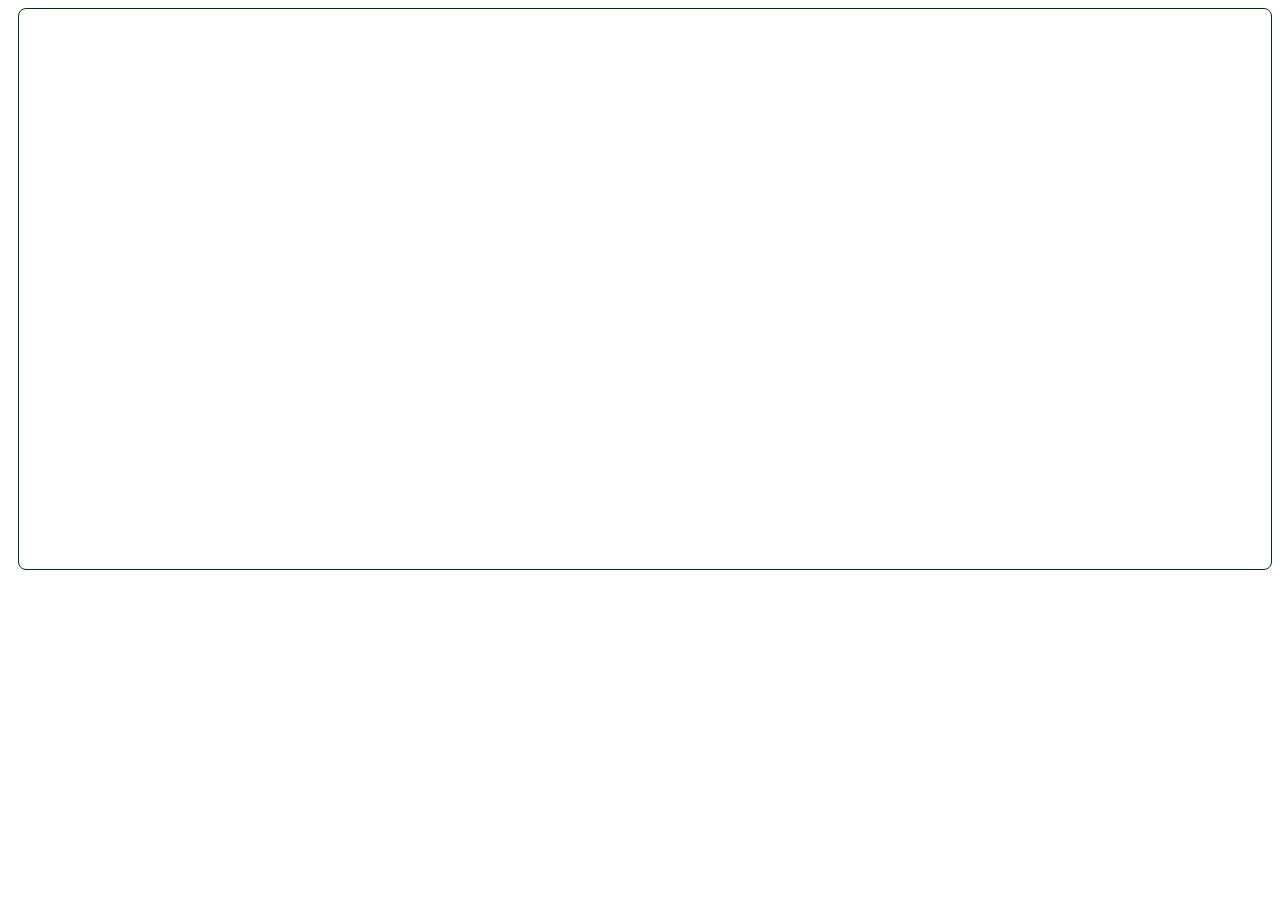
==== index.html @ 56a787e3 "jquery" ====
<!DOCTYPE html>
<html lang="ch-zn">
<head>
	<meat charset="utf-8">
	<title>基本信息</title>
	<link rel="stylesheet" type="text/css" href="../index.css">
</head>
<body>
	<div class="right-content">
		<h1>基本信息</h1>
	</div>
</body>
<script type="text/javascript" src="../lib/jquery-1.12.4.min.js"></script>
<script type="text/javascript" src="../index.js"></script>
</html>
---- index.css ----
/*导航栏样式*/
body{
	background-color: #666;
	color: #fff;
	background: url(image/background.jpg) no-repeat;
	background-size: cover;
	opacity: 1;
}

.indexMenu ul li{
	list-style: none;
	font-size: 20px;
	color: #fff;	
}

.indexMenu a{
	cursor: pointer;
	color: #fff;
	text-decoration: none;
	font-size: 20px;	
}

.indexMenu .closed{
	display: none;
}

.indexMenu .opend{
	display: block;
}

.indexMenu .parent-closed:before{
	content: "▶";
}

.indexMenu .parent-opend:before{
	content: "▷";
}

.main-container{
	display: flex;
}

.main-left{
	flex:2;
}

.main-right{
	flex:5;
}

.right-content{
	border: 1px solid #02300d;
	margin-left: 10px;
	border-radius: 8px;
	min-height: 560px;
}

.indexMenu{
	border: 1px solid #02300d;
	border-radius: 8px;
	min-height: 560px;
}

.main-container{
	margin: 10px;
}

.header{
	min-height: 60px;
	font-size: 22px;
	margin-bottom: -20px;
	text-align: center;
}

.footer{
	margin-left: 10px;
}

.list-item{
	border-top: 1px solid #02300d;
	margin-left: -40px;
}

.left-menu-group{
	margin-left: 0;
}

.child-module{
	margin-left: 40px;
}

.menu-li-active{
	background: linear-gradient(to bottom,#119637,#119637);
	background-color: #119637;
	border-radius: 5px;
}

.menu-li-active a{
	color:#000;
}

.menu-li{
	height: 30px;
	margin-bottom: 2px;
}

.menu-ul{
	margin-left: -60px;
}

.left-item{
	margin-left: 12px
}
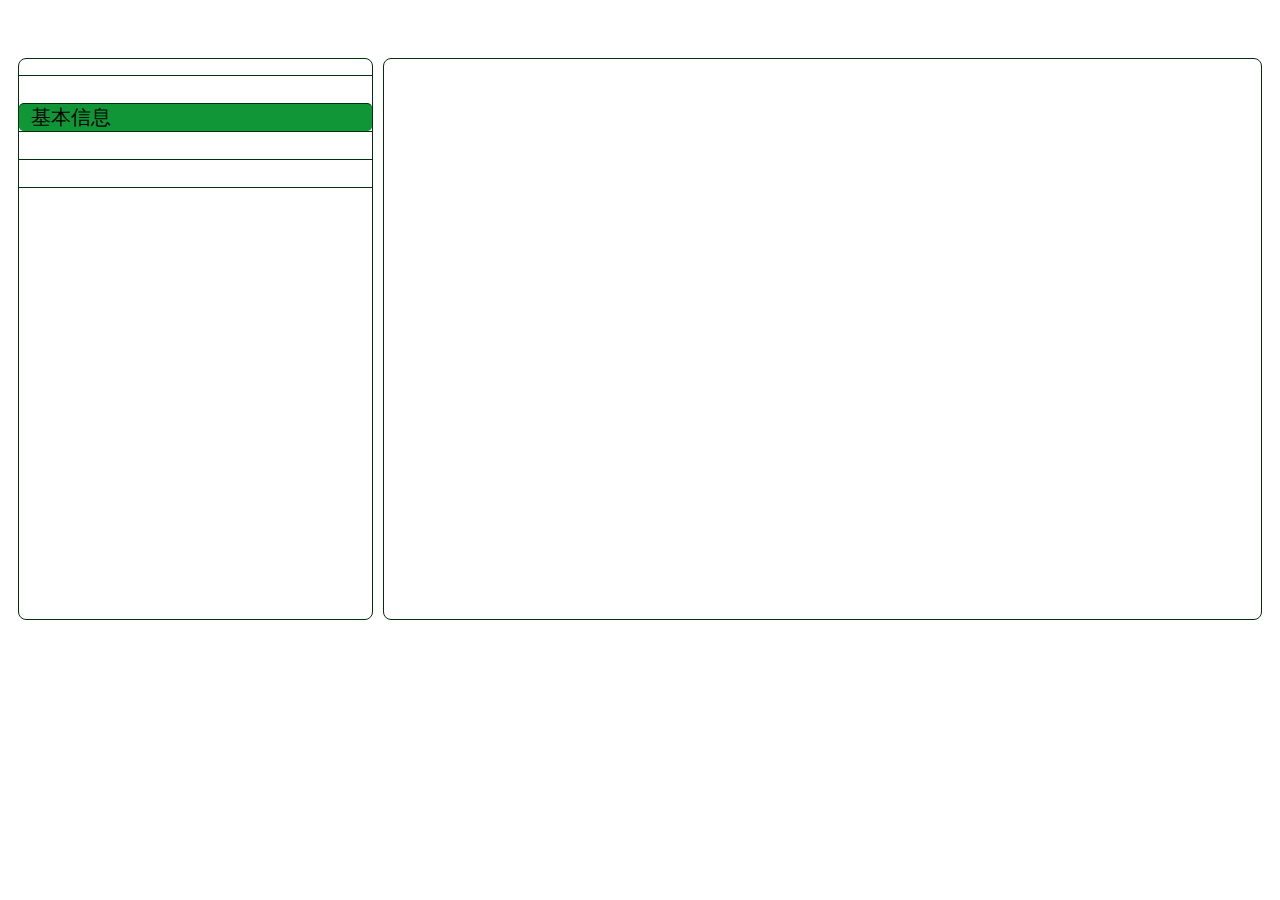
==== commit b7c48e13: "修改文件路径" ====
--- a/index.html
+++ b/index.html
@@ -10,6 +10,6 @@
 		<h1>基本信息</h1>
 	</div>
 </body>
-<script type="text/javascript" src="../lib/jquery-1.12.4.min.js"></script>
-<script type="text/javascript" src="../index.js"></script>
-</html>+<script type="text/javascript" src="jquery-1.12.4.min.js"></script>
+<script type="text/javascript" src="index.js"></script>
+</html>
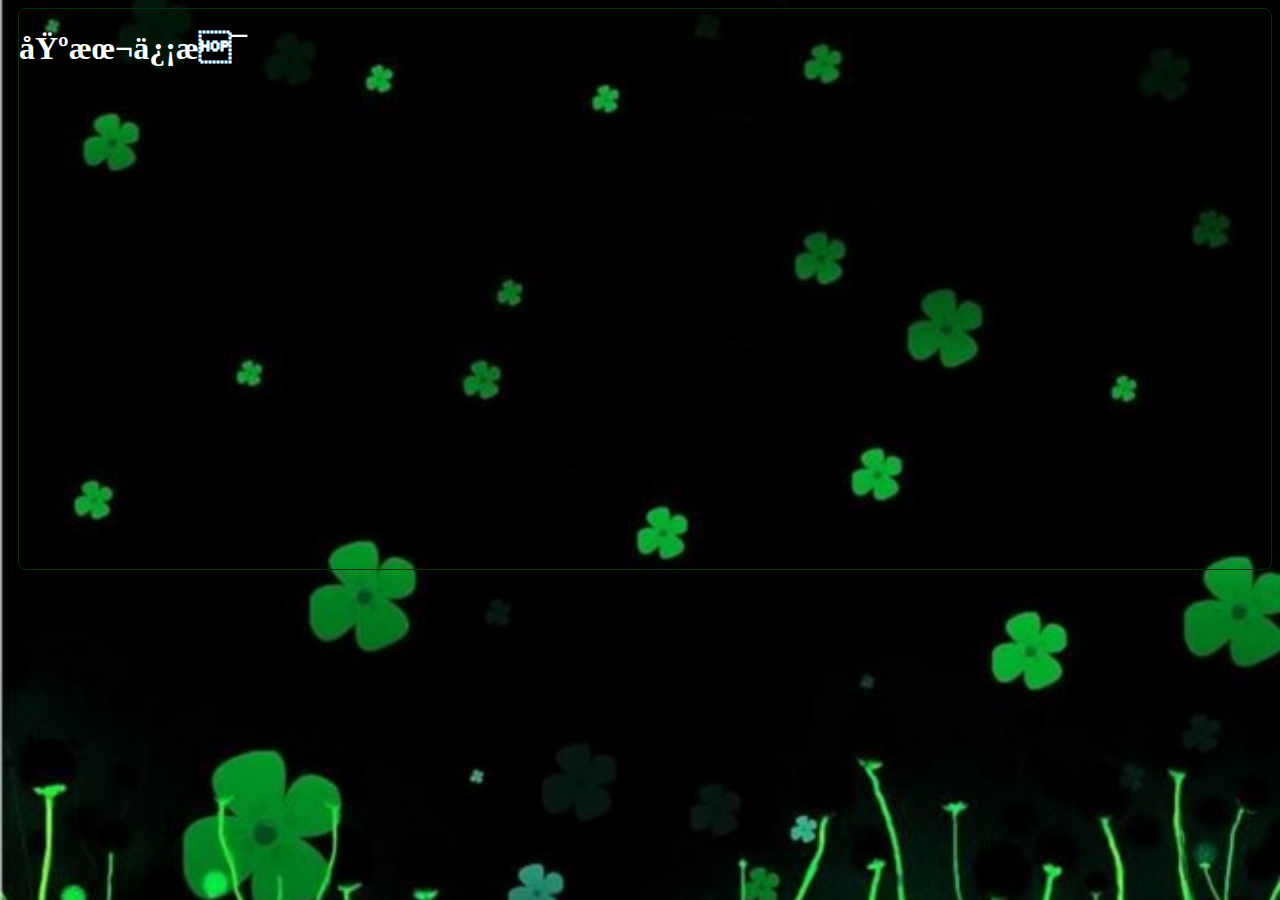
==== commit d05cfe2a: "修改小图标" ====
--- a/index.html
+++ b/index.html
@@ -3,6 +3,7 @@
 <head>
 	<meat charset="utf-8">
 	<title>基本信息</title>
+	<link rel="icon" href="picture.ico" type="image/x-ico"/> 
 	<link rel="stylesheet" type="text/css" href="../index.css">
 </head>
 <body>
@@ -10,6 +11,6 @@
 		<h1>基本信息</h1>
 	</div>
 </body>
-<script type="text/javascript" src="jquery-1.12.4.min.js"></script>
-<script type="text/javascript" src="index.js"></script>
+<script type="text/javascript" src="../lib/jquery-1.12.4.min.js"></script>
+<script type="text/javascript" src="../index.js"></script>
 </html>
--- a/index.css
+++ b/index.css
@@ -2,7 +2,7 @@
 body{
 	background-color: #666;
 	color: #fff;
-	background: url(image/background.jpg) no-repeat;
+	background: url(background.jpg) no-repeat;
 	background-size: cover;
 	opacity: 1;
 }
@@ -111,4 +111,4 @@
 .left-item{
 	margin-left: 12px
 }
-    +    
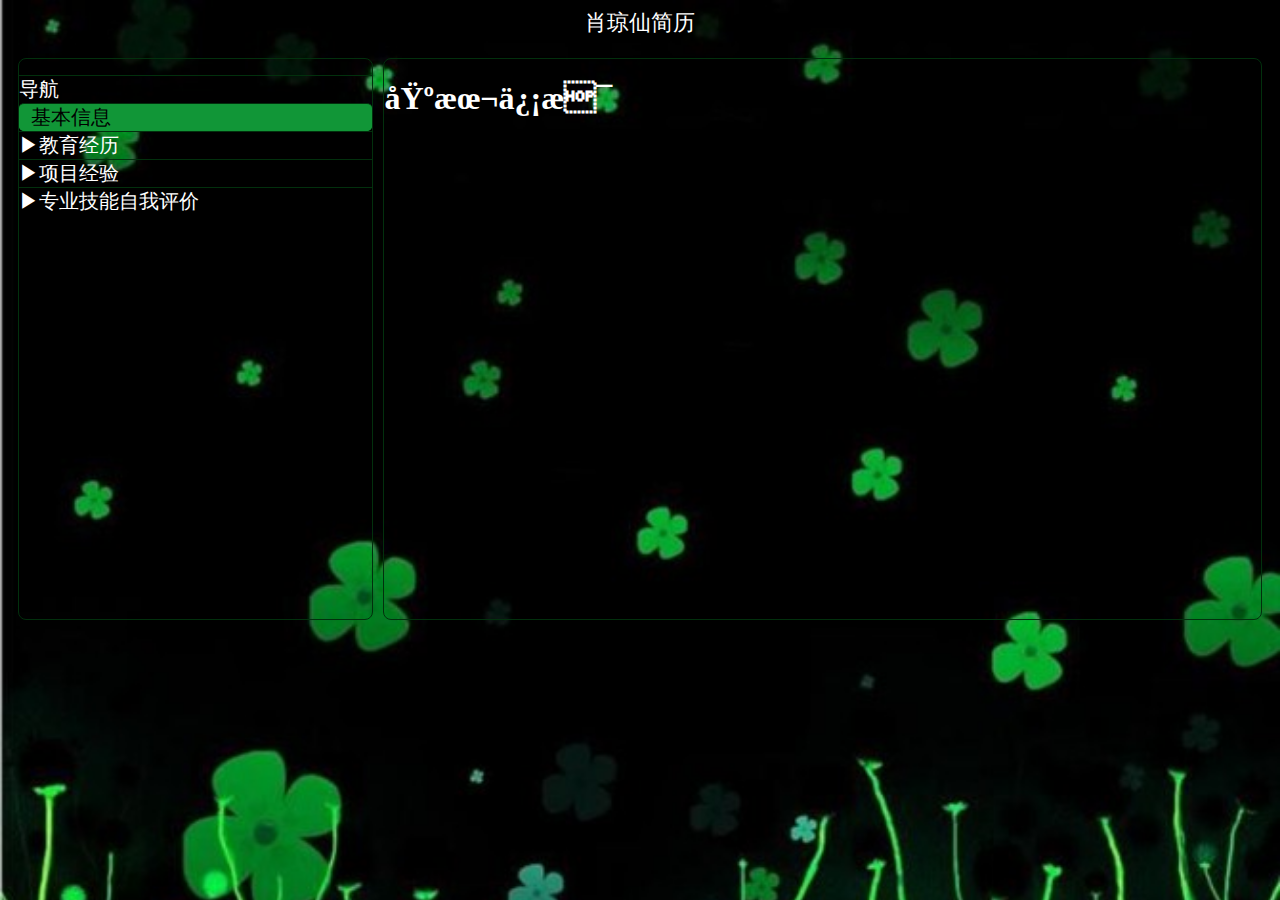
==== commit 5d3c460d: "修改小图标" ====
--- a/index.html
+++ b/index.html
@@ -4,13 +4,13 @@
 	<meat charset="utf-8">
 	<title>基本信息</title>
 	<link rel="icon" href="picture.ico" type="image/x-ico"/> 
-	<link rel="stylesheet" type="text/css" href="../index.css">
+	<link rel="stylesheet" type="text/css" href="index.css">
 </head>
 <body>
 	<div class="right-content">
 		<h1>基本信息</h1>
 	</div>
 </body>
-<script type="text/javascript" src="../lib/jquery-1.12.4.min.js"></script>
-<script type="text/javascript" src="../index.js"></script>
+<script type="text/javascript" src="jquery-1.12.4.min.js"></script>
+<script type="text/javascript" src="index.js"></script>
 </html>
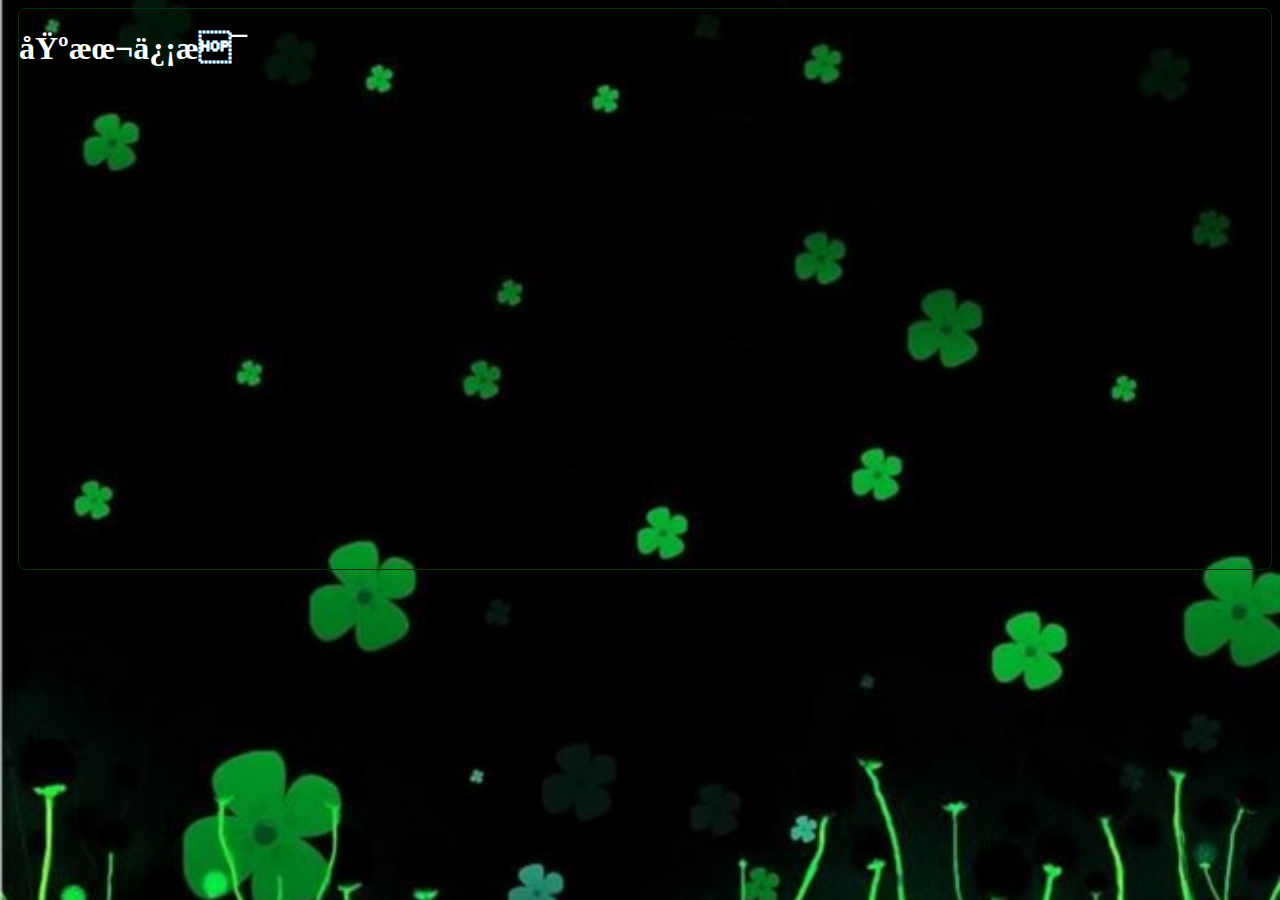
==== commit ccb30725: "首页" ====
--- a/index.html
+++ b/index.html
@@ -4,13 +4,14 @@
 	<meat charset="utf-8">
 	<title>基本信息</title>
 	<link rel="icon" href="picture.ico" type="image/x-ico"/> 
-	<link rel="stylesheet" type="text/css" href="index.css">
+	<link rel="stylesheet" type="text/css" href="../index.css">
 </head>
 <body>
 	<div class="right-content">
 		<h1>基本信息</h1>
 	</div>
 </body>
-<script type="text/javascript" src="jquery-1.12.4.min.js"></script>
-<script type="text/javascript" src="index.js"></script>
+<script type="text/javascript" src="../lib/jquery-1.12.4.min.js"></script>
+<script type="text/javascript" src="../index.js"></script>
 </html>
+	
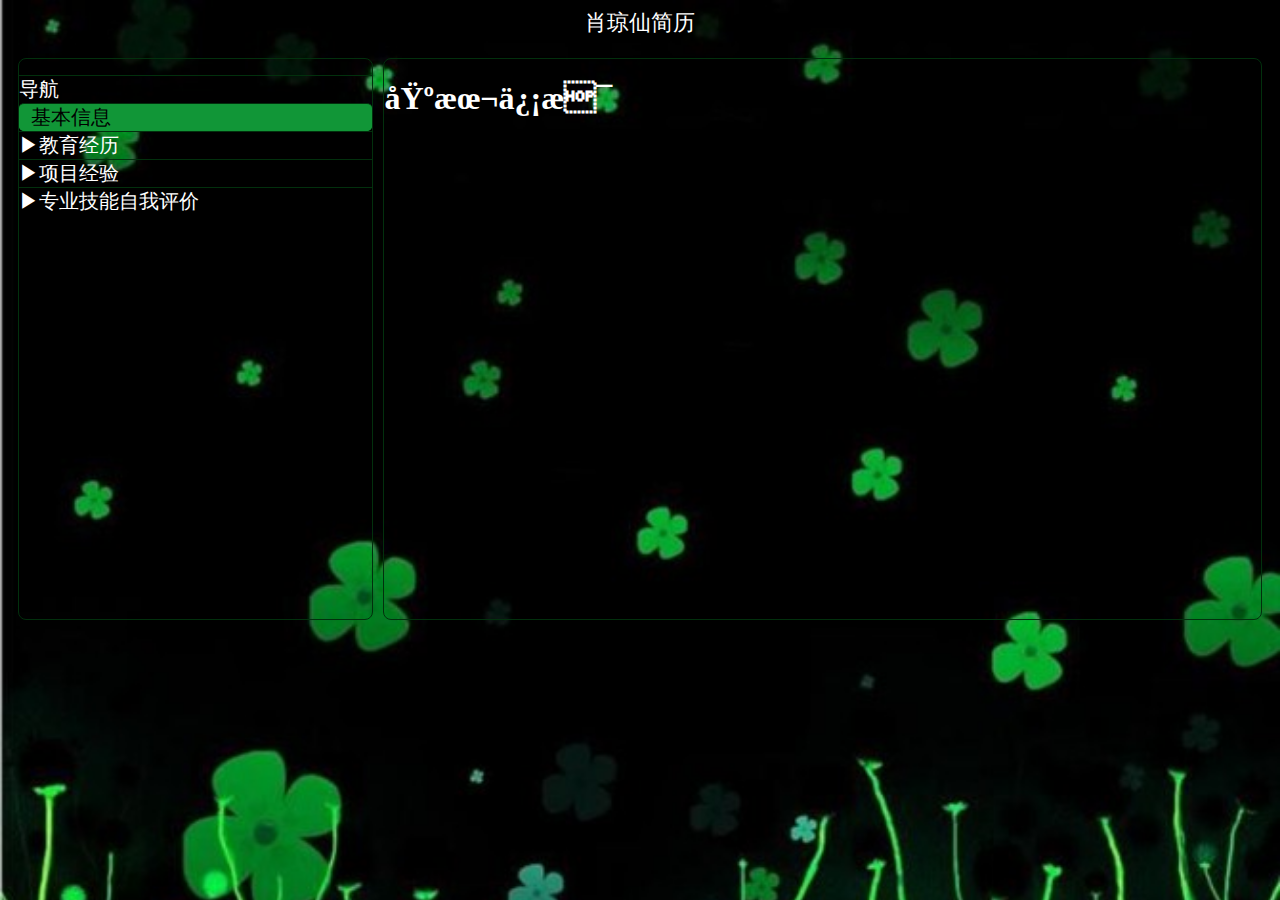
==== commit 18174e20: "首页" ====
--- a/index.html
+++ b/index.html
@@ -4,14 +4,14 @@
 	<meat charset="utf-8">
 	<title>基本信息</title>
 	<link rel="icon" href="picture.ico" type="image/x-ico"/> 
-	<link rel="stylesheet" type="text/css" href="../index.css">
+	<link rel="stylesheet" type="text/css" href="index.css">
 </head>
 <body>
 	<div class="right-content">
 		<h1>基本信息</h1>
 	</div>
 </body>
-<script type="text/javascript" src="../lib/jquery-1.12.4.min.js"></script>
-<script type="text/javascript" src="../index.js"></script>
+<script type="text/javascript" src="jquery-1.12.4.min.js"></script>
+<script type="text/javascript" src="index.js"></script>
 </html>
 	
